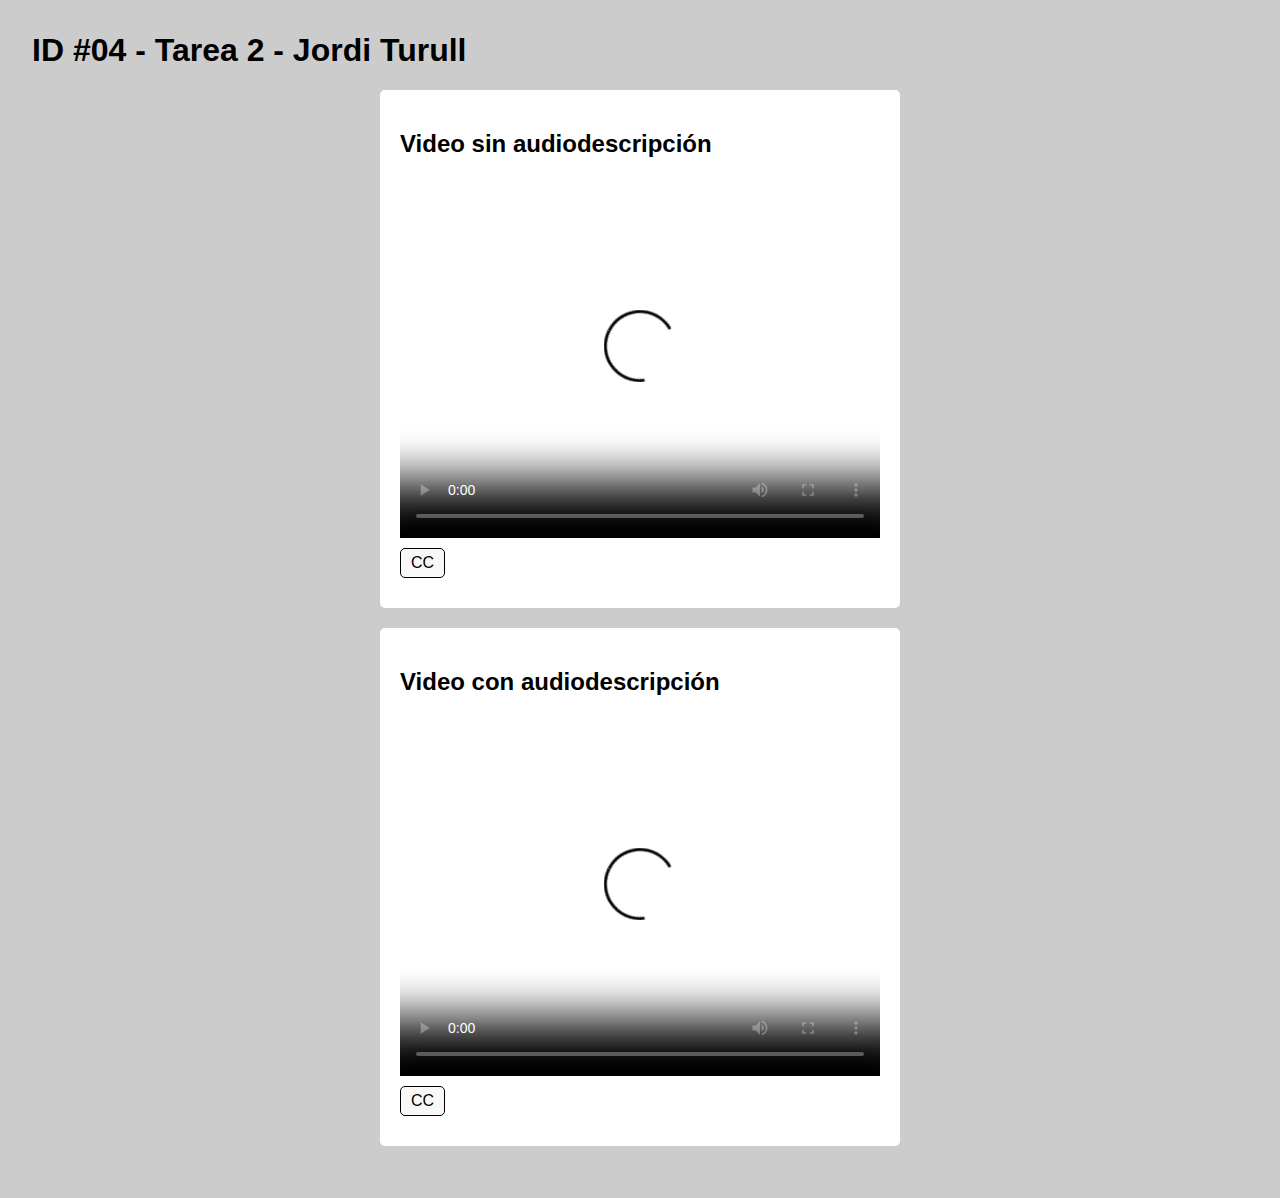
==== turull/index.html @ 77fd3137 "style" ====
<!DOCTYPE html UTF-8>
<html lang="en">
<head>
  <title>ID #04 - Tarea 2 - Jordi Turull</title>
  <meta charset="UTF-8">
  <style>
    body {
      font-family: Arial, sans-serif;
      margin: 0;
      padding: 32px;
      background-color: #ccc;
      color: #000;
    }
    button {
      background-color: #f8f8f8;
      border: 1px solid #000;
      border-radius: 5px;
      cursor: pointer;
      font-size: 1em;
      margin: 10px 0;
      padding: 5px 10px;
      display: block;
    }
    section {
      background-color: #fff;
      border-radius: 5px;
      margin: 0 auto 20px;
      padding: 20px;
      width: 480px;
    }
  </style>
</head>
<body>
  <h1>
    ID #04 - Tarea 2 - Jordi Turull
  </h1>
  <section aria-describedby="no-aud">
    <h2 id="no-aud">Video <strong>sin</strong> audiodescripción</h2>
    <video id="video1" preload="auto" width="480" height="360" poster="https://raw.githubusercontent.com/iXorx/me/refs/heads/main/public/video/caratula.png" playsinline controls>
      <source type="video/mp4" src="https://raw.githubusercontent.com/iXorx/me/refs/heads/main/public/video/cv.mp4"/>
      <track kind="subtitles" src="https://raw.githubusercontent.com/iXorx/me/refs/heads/main/public/video/cv.vtt" srclang="es" label="Español" default/>
    </video>
    <button id="toggleSubsBtn1">CC</button>
  </section>

  <section aria-describedby="aud">
    <h2 id="aud">Video <strong>con</strong> audiodescripción</h2>
    <video id="video2" preload="auto" width="480" height="360" poster="https://raw.githubusercontent.com/iXorx/me/refs/heads/main/public/video/caratula.png" playsinline controls>
      <source type="video/mp4" src="https://raw.githubusercontent.com/iXorx/me/refs/heads/main/public/video/audiodesc.mp4"/>
      <track kind="subtitles" src="https://raw.githubusercontent.com/iXorx/me/refs/heads/main/public/video/cv.vtt" srclang="es" label="Español" default/>
    </video>
    <button id="toggleSubsBtn2">CC</button>
  </section>

  <script src="./script.js"></script>
</body>
</html>
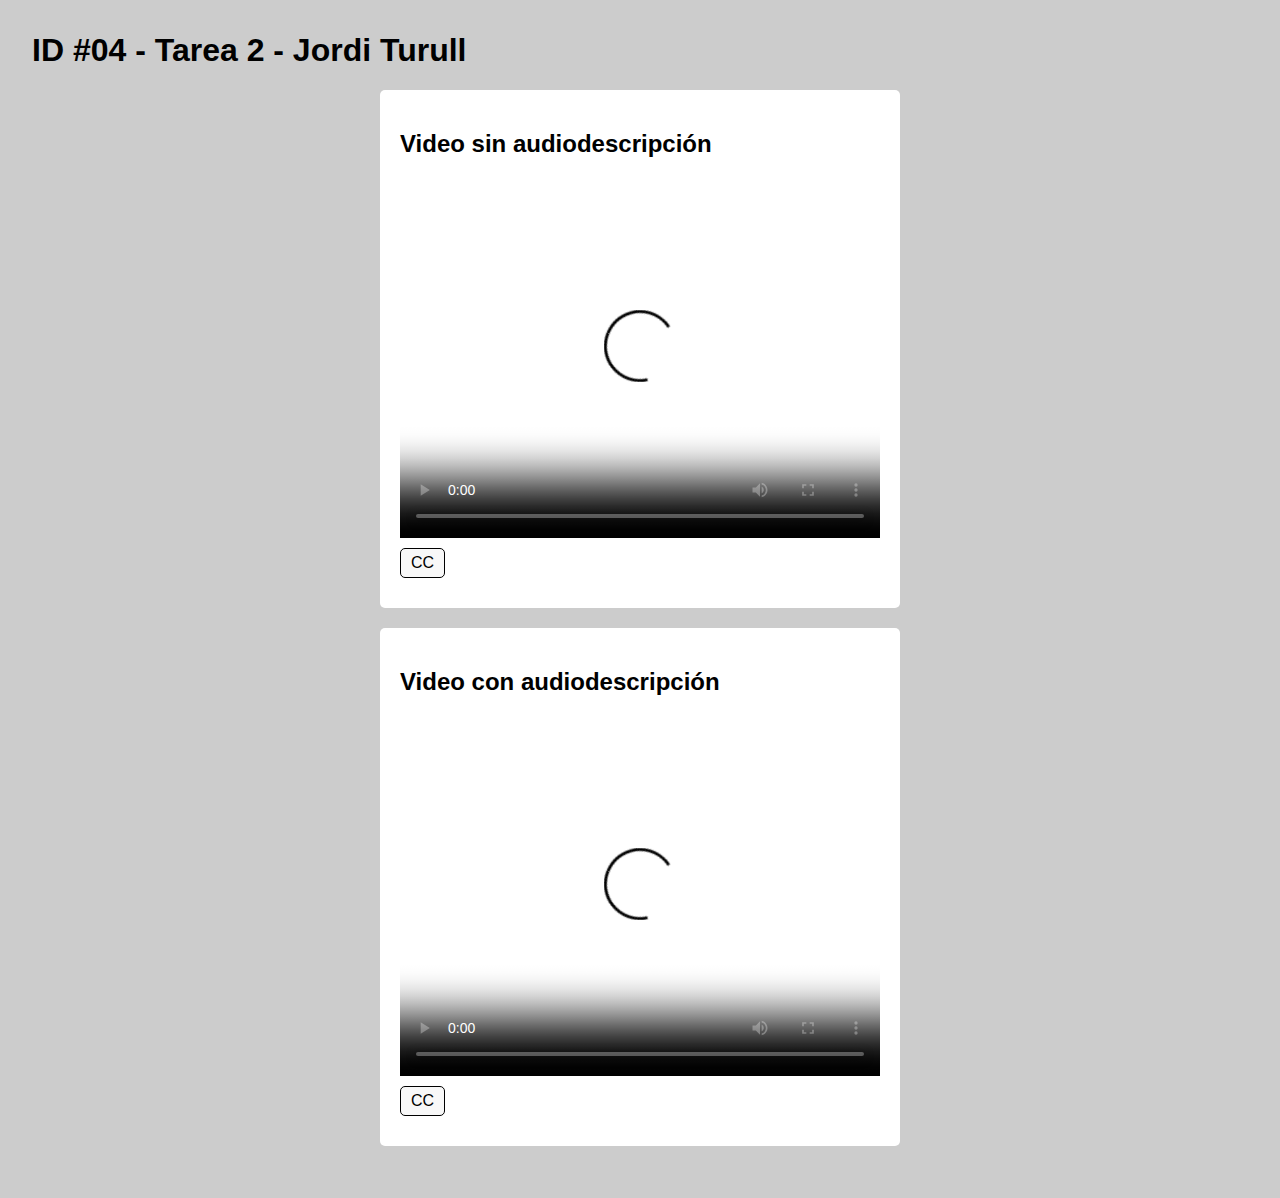
==== commit 5555dd9d: "local sub" ====
--- a/turull/index.html
+++ b/turull/index.html
@@ -38,7 +38,7 @@
     <h2 id="no-aud">Video <strong>sin</strong> audiodescripción</h2>
     <video id="video1" preload="auto" width="480" height="360" poster="https://raw.githubusercontent.com/iXorx/me/refs/heads/main/public/video/caratula.png" playsinline controls>
       <source type="video/mp4" src="https://raw.githubusercontent.com/iXorx/me/refs/heads/main/public/video/cv.mp4"/>
-      <track kind="subtitles" src="https://raw.githubusercontent.com/iXorx/me/refs/heads/main/public/video/cv.vtt" srclang="es" label="Español" default/>
+      <track kind="subtitles" src="./sub.vtt" srclang="es" label="Español" default/>
     </video>
     <button id="toggleSubsBtn1">CC</button>
   </section>
@@ -47,7 +47,7 @@
     <h2 id="aud">Video <strong>con</strong> audiodescripción</h2>
     <video id="video2" preload="auto" width="480" height="360" poster="https://raw.githubusercontent.com/iXorx/me/refs/heads/main/public/video/caratula.png" playsinline controls>
       <source type="video/mp4" src="https://raw.githubusercontent.com/iXorx/me/refs/heads/main/public/video/audiodesc.mp4"/>
-      <track kind="subtitles" src="https://raw.githubusercontent.com/iXorx/me/refs/heads/main/public/video/cv.vtt" srclang="es" label="Español" default/>
+      <track kind="subtitles" src="./sub.vtt" srclang="es" label="Español" default/>
     </video>
     <button id="toggleSubsBtn2">CC</button>
   </section>
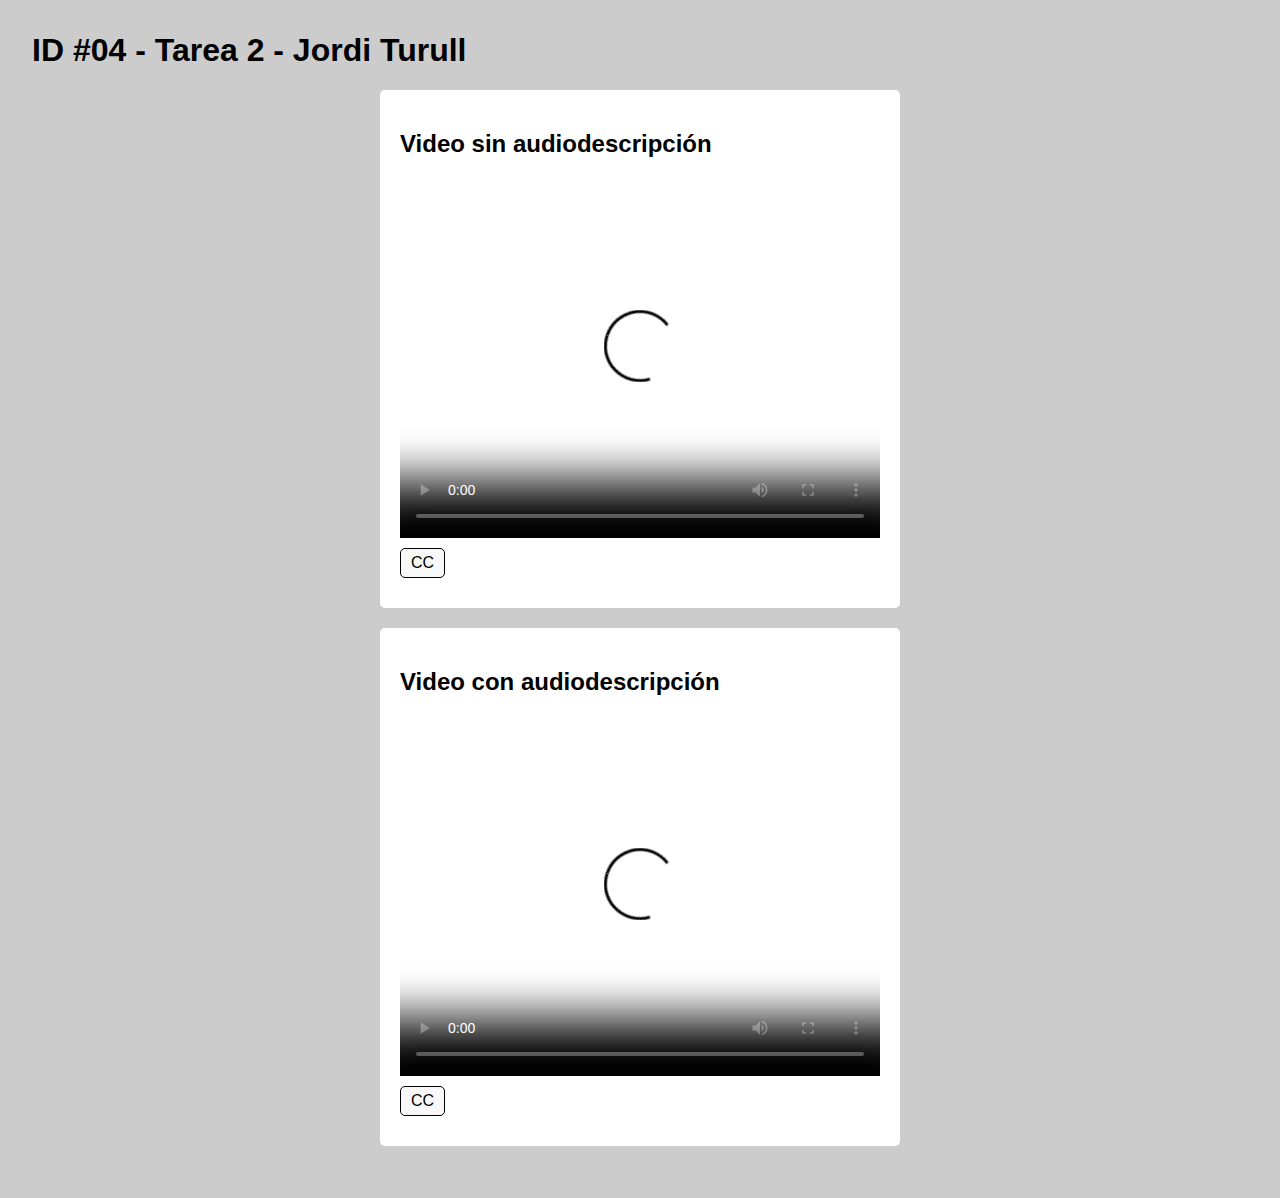
==== commit 9f98c869: "fix url" ====
--- a/turull/index.html
+++ b/turull/index.html
@@ -52,6 +52,6 @@
     <button id="toggleSubsBtn2">CC</button>
   </section>
 
-  <script src="./script.js"></script>
+  <script src="../script.js"></script>
 </body>
 </html>
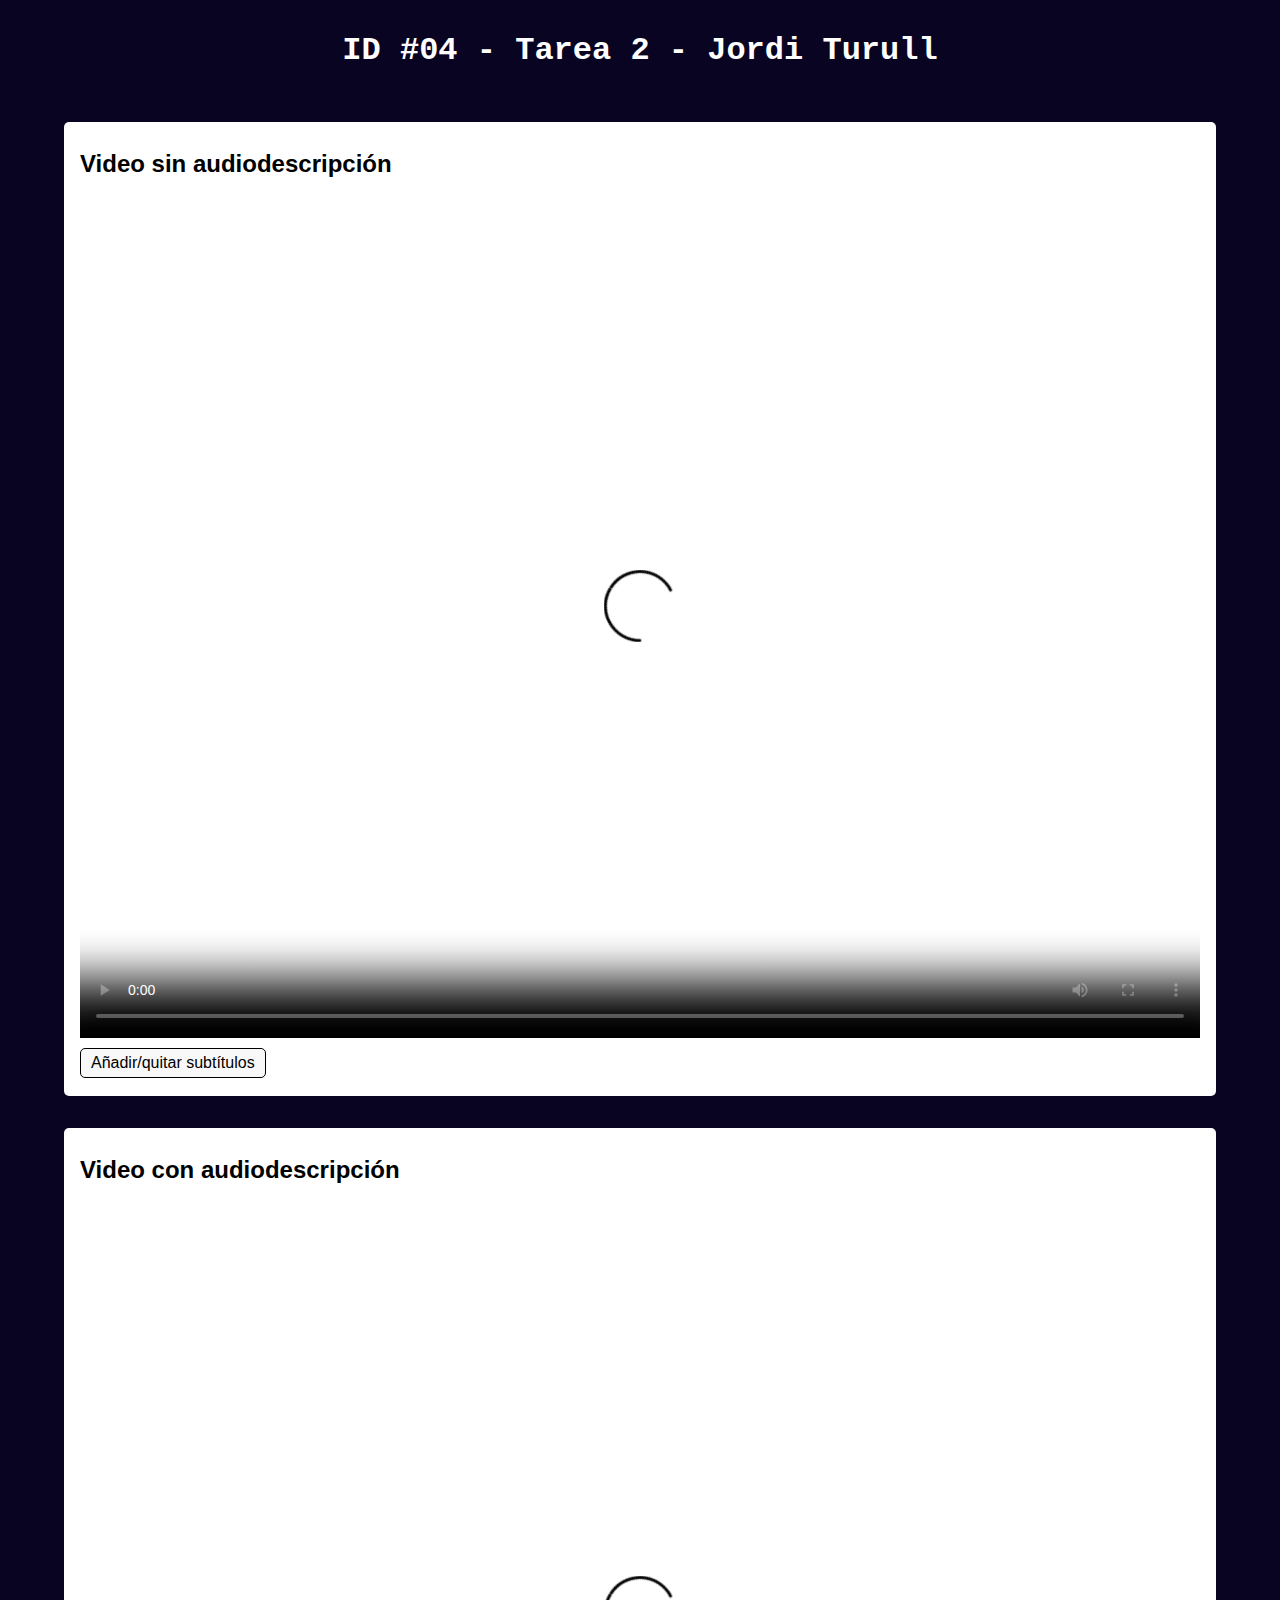
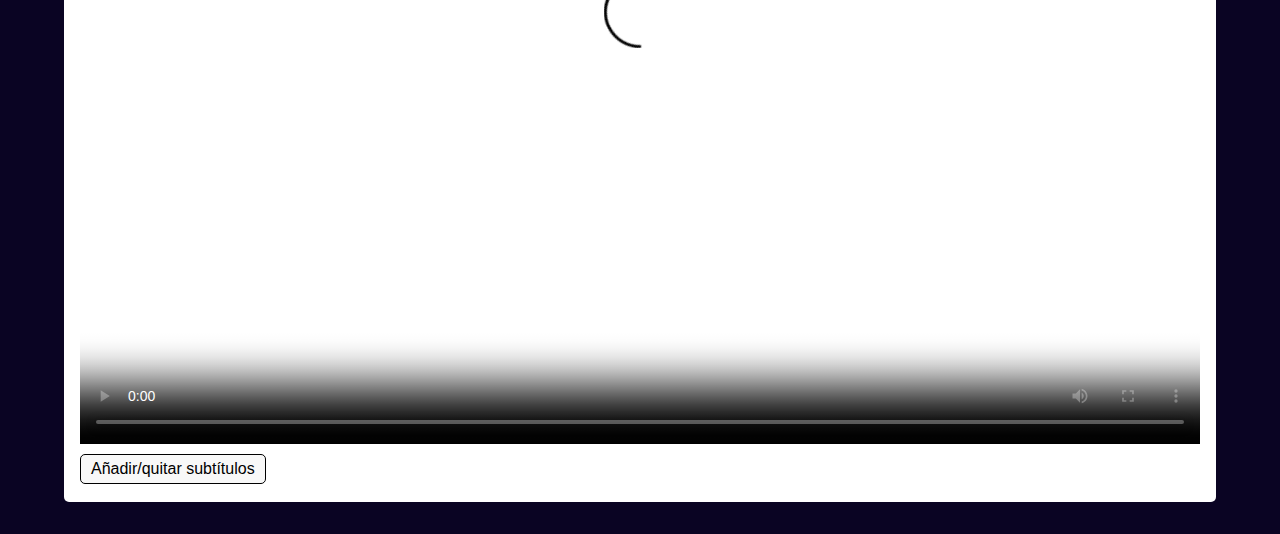
==== commit c05e9c8b: "poner cera, pulir cera" ====
--- a/turull/index.html
+++ b/turull/index.html
@@ -5,12 +5,21 @@
   <meta charset="UTF-8">
   <style>
     body {
-      font-family: Arial, sans-serif;
+      font-family: Arial, Helvetica, Verdana, sans-serif;
       margin: 0;
+      padding: 0;
+      background-color: #0a0423;
+      color: #fff;
+    }
+    
+    h1 {
+      font-family: 'Courier New', Courier, monospace;
+      text-align: center;
+      word-wrap: balance;
+      font-size: 2em;
       padding: 32px;
-      background-color: #ccc;
-      color: #000;
     }
+    
     button {
       background-color: #f8f8f8;
       border: 1px solid #000;
@@ -21,12 +30,20 @@
       padding: 5px 10px;
       display: block;
     }
+    
     section {
+      color: #000;
       background-color: #fff;
       border-radius: 5px;
-      margin: 0 auto 20px;
-      padding: 20px;
-      width: 480px;
+      margin: 0 auto 32px;
+      padding: 8px 16px;
+      width: 90dvw;
+      box-sizing: border-box;
+    }
+
+    video {
+      width: 100%;
+      height: auto;
     }
   </style>
 </head>
@@ -40,7 +57,7 @@
       <source type="video/mp4" src="https://raw.githubusercontent.com/iXorx/me/refs/heads/main/public/video/cv.mp4"/>
       <track kind="subtitles" src="./sub.vtt" srclang="es" label="Español" default/>
     </video>
-    <button id="toggleSubsBtn1">CC</button>
+    <button id="toggleSubsBtn1">Añadir/quitar subtítulos</button>
   </section>
 
   <section aria-describedby="aud">
@@ -49,7 +66,7 @@
       <source type="video/mp4" src="https://raw.githubusercontent.com/iXorx/me/refs/heads/main/public/video/audiodesc.mp4"/>
       <track kind="subtitles" src="./sub.vtt" srclang="es" label="Español" default/>
     </video>
-    <button id="toggleSubsBtn2">CC</button>
+    <button id="toggleSubsBtn2">Añadir/quitar subtítulos</button>
   </section>
 
   <script src="../script.js"></script>
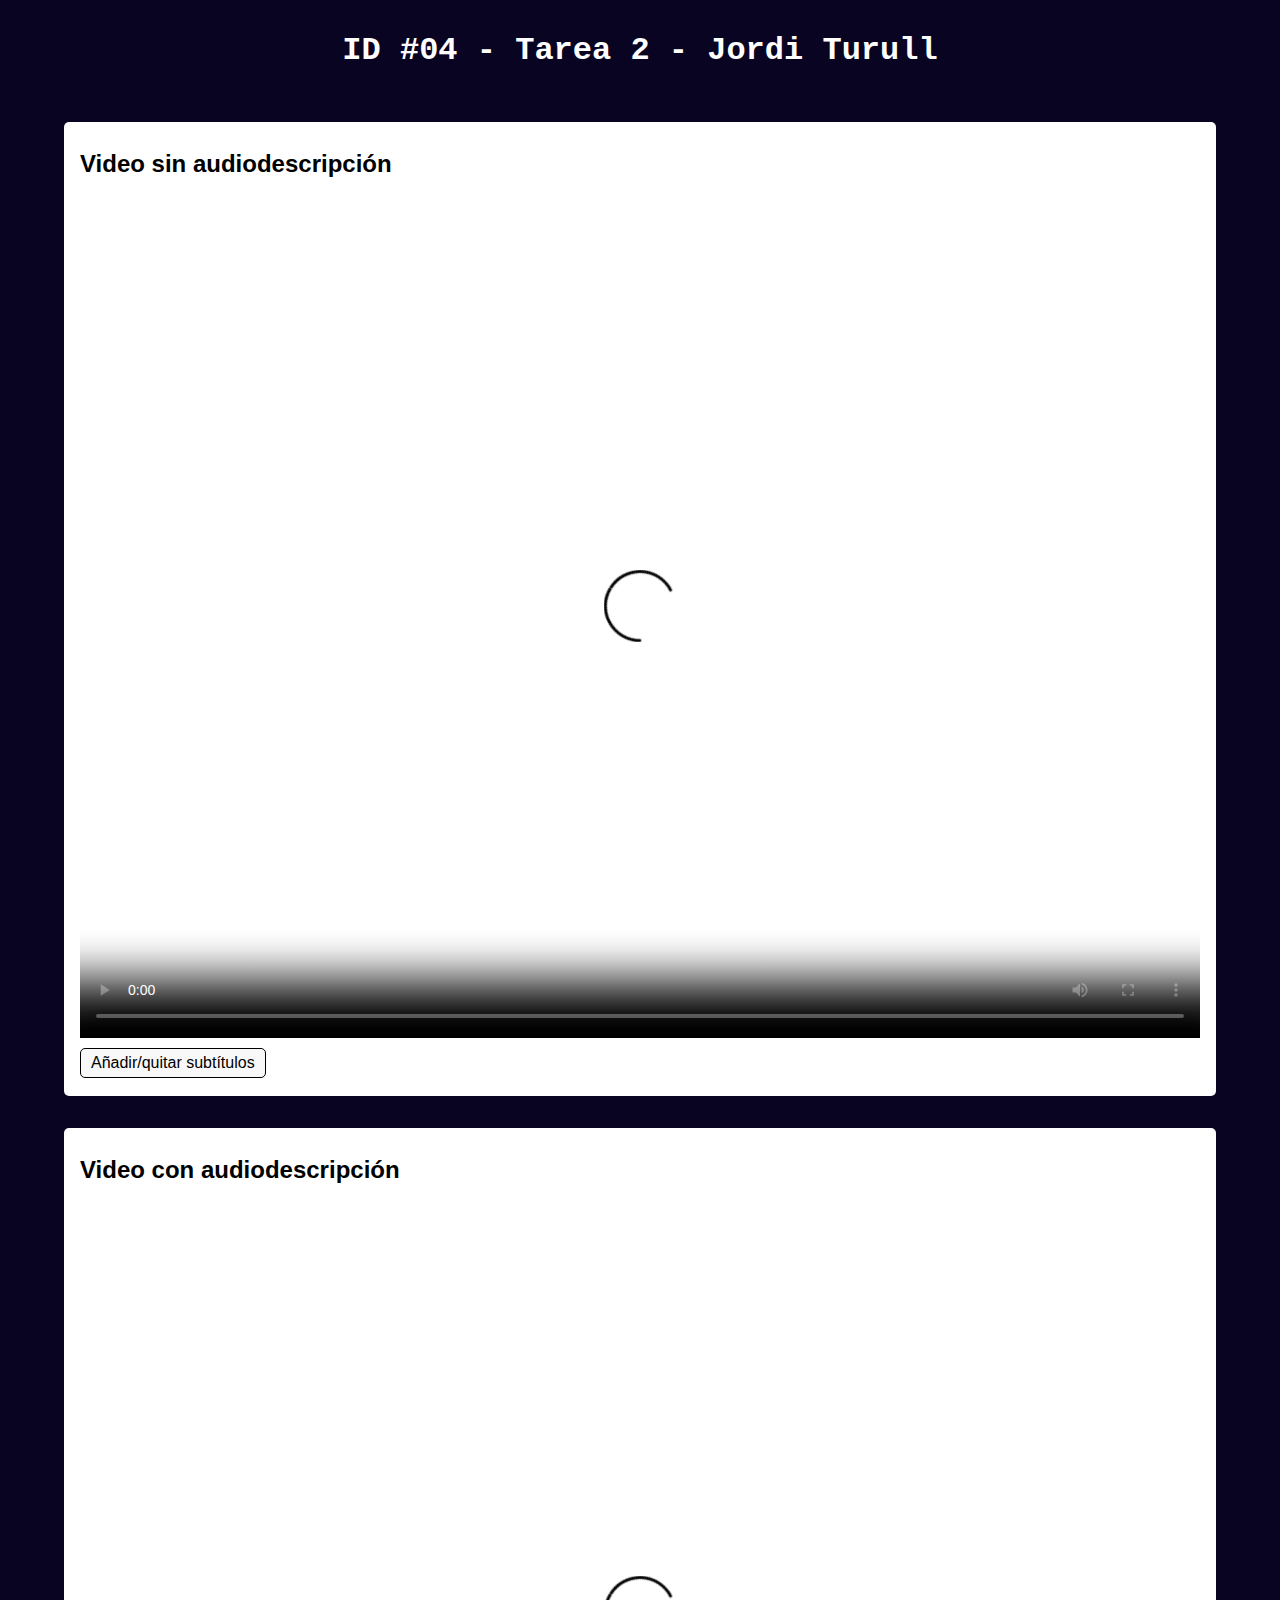
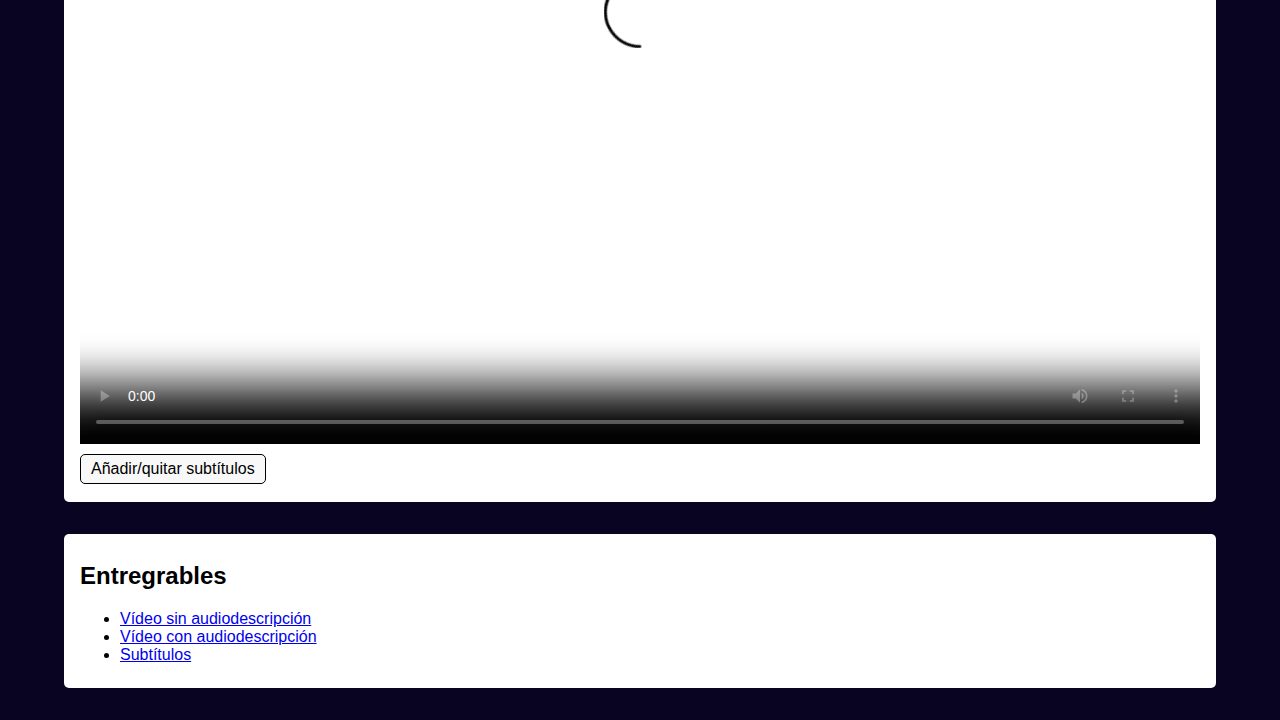
==== commit 7f368afe: "improve template" ====
--- a/turull/index.html
+++ b/turull/index.html
@@ -68,6 +68,23 @@
     </video>
     <button id="toggleSubsBtn2">Añadir/quitar subtítulos</button>
   </section>
+  
+
+  <section aria-describedby="entregables">
+    <h2 id="entregables">Entregrables</h2>
+    <ul aria-describedby="entregables">
+      <li>
+        <a href="https://raw.githubusercontent.com/iXorx/me/refs/heads/main/public/video/cv.mp4">Vídeo sin audiodescripción</a>
+      </li>
+      <li>
+        <a href="https://raw.githubusercontent.com/iXorx/me/refs/heads/main/public/video/audiodesc.mp4">Vídeo con audiodescripción</a>
+      </li>
+      <li>
+        <a href="https://raw.githubusercontent.com/iXorx/me/refs/heads/main/public/video/sub.vtt">Subtítulos</a>
+      </li>
+    </ul>
+  </section>
+
 
   <script src="../script.js"></script>
 </body>
